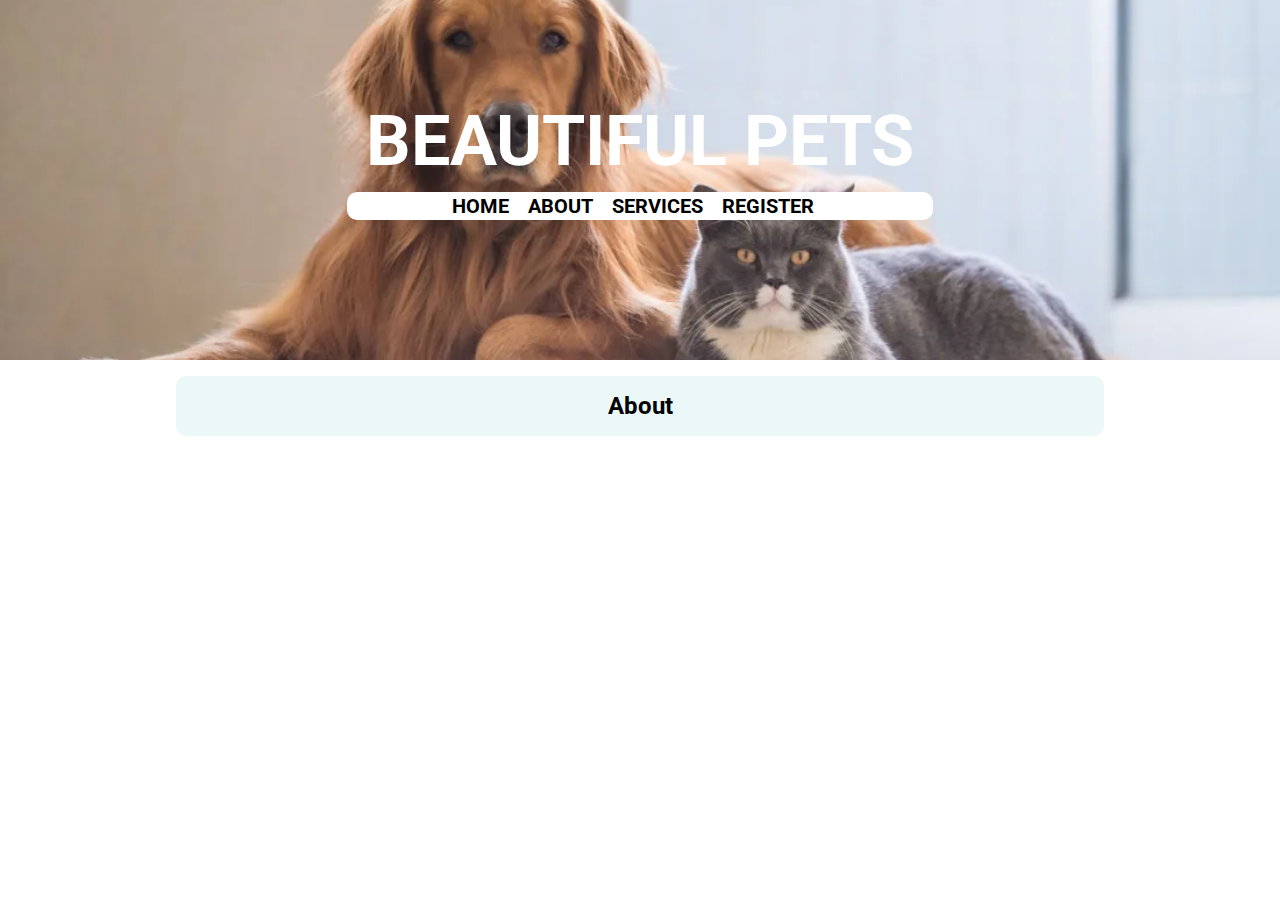
==== about.html @ ec49f6b1 "Added display pet salon info and display pet names both on console and HTML, added some style to ind" ====
<!DOCTYPE html>
<html lang="en">
<head>
    <meta charset="UTF-8">
    <meta http-equiv="X-UA-Compatible" content="IE=edge">
    <meta name="viewport" content="width=device-width, initial-scale=1.0">
    <title>Beautiful Pets</title>
    <link rel="stylesheet" href="styles/mystyle.css">
</head>
<body>
    <header class="site-init">
        <h1>Beautiful Pets</h1>

        <nav>
            <a href="index.html">Home</a>
            <a href="about.html">About</a>
            <a href="services.html">Services</a>
            <a href="register.html">Register</a>
        </nav>
    </header>

    <main>
        <div class="container">
            <h2>About</h2>
            
        </div>
    </main>
    <script src="scripts/practice.js"></script>
</body>
</html>
---- styles/mystyle.css ----
@import url('https://fonts.googleapis.com/css2?family=Roboto:wght@100;300;400;500;700;900&display=swap');

*{
    margin: 0;
    padding: 0;
}

body{
    font-family: 'Roboto', sans-serif;
}

header.site-init{
    height: 40vh;
    background-repeat: no-repeat;
    background-image: url(../img/cat-dog.webp);
    background-position: center center;
    background-size: cover;
    text-align: center;
    color:white
}
.site-init h1{
    padding-top: 100px;
    font-size: 70px;
    text-transform: uppercase;
    
}

.site-init nav{
    background-color: white;
    padding: 2px 5px;
    margin: 10px;
    border-radius: 10px;
    width: 45%;
    margin-left: auto;
    margin-right: auto;
}

.site-init nav a{
    text-decoration: none;
    font-size: 20px;
    margin-right: 15px;
    text-transform: uppercase;
    font-weight: bold;
    color: black;
}

/*Utilities*/
.container{
    margin: 1rem auto;
    width: 70%;
    background-color: rgb(236, 247, 247);
    border-radius: 10px;
    padding: 1rem;
}

.container h2{
    text-align: center;
}

.container p{
    margin-top: 10px;
}
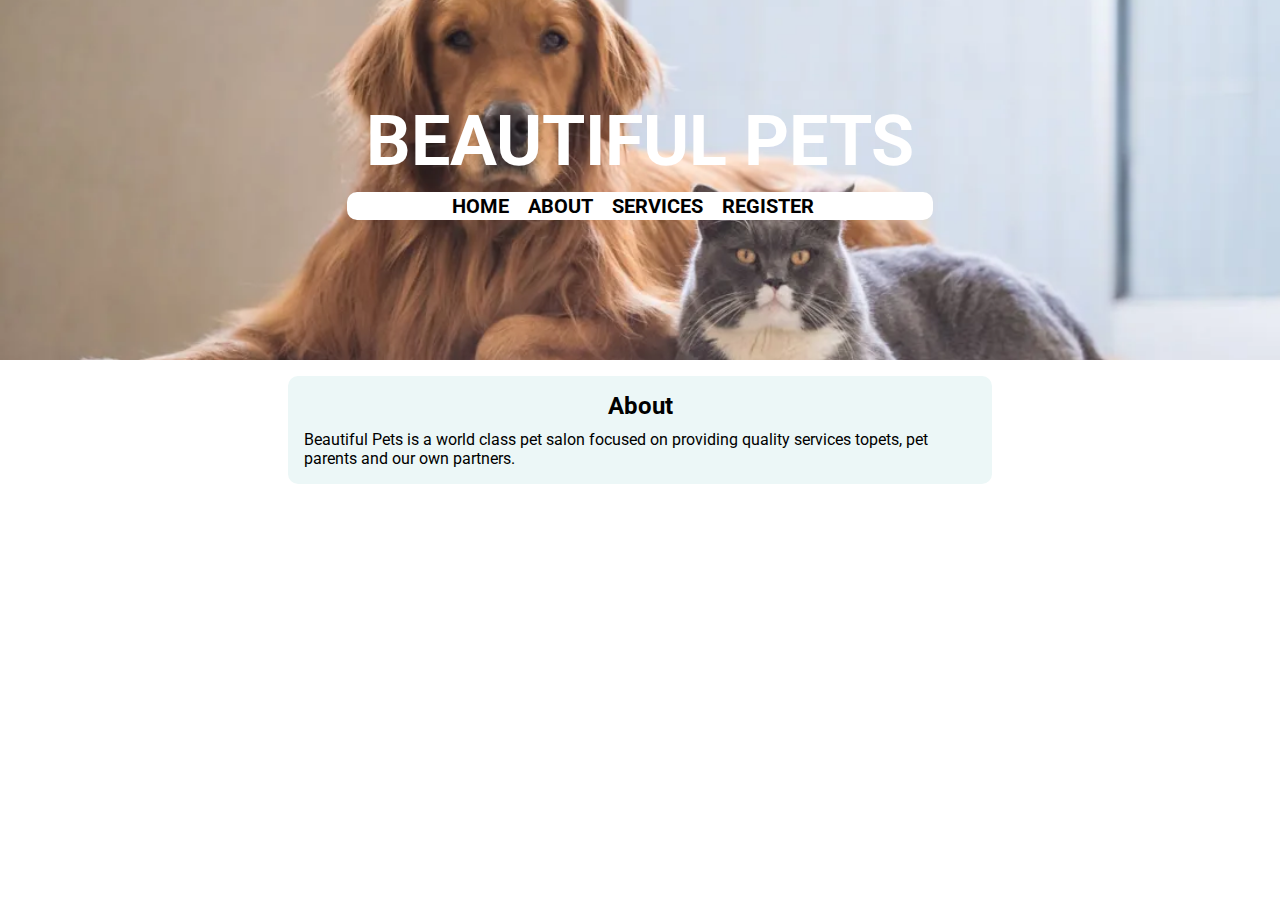
==== commit b1e180a4: "Added info on the other pages, and some style" ====
--- a/about.html
+++ b/about.html
@@ -22,7 +22,7 @@
     <main>
         <div class="container">
             <h2>About</h2>
-            
+            <p>Beautiful Pets is a world class pet salon focused on providing quality services topets, pet parents and our own partners.</p>
         </div>
     </main>
     <script src="scripts/practice.js"></script>
--- a/styles/mystyle.css
+++ b/styles/mystyle.css
@@ -44,6 +44,11 @@
     color: black;
 }
 
+main{
+    width: 75%;
+    margin-left: auto;
+    margin-right: auto;
+}
 /*Utilities*/
 .container{
     margin: 1rem auto;
@@ -53,10 +58,42 @@
     padding: 1rem;
 }
 
+.container button{
+    margin-top: 20px;
+}
+
 .container h2{
     text-align: center;
 }
 
 .container p{
     margin-top: 10px;
-}+}
+
+#contact-info p span{
+    font-weight: bold;
+}
+
+#pets-table{
+    text-align: center;
+}
+.delete-btn{
+    border: none;
+}
+
+/*Services*/
+.services-list{
+    list-style-type: none;;
+}
+
+.services-list li{
+    margin: 10px;
+    padding: 5px;
+    border-radius: 5px;
+    border-left: 5px solid skyblue;
+    background-color: white;
+}
+.services-list li:hover{
+    border-left: none;
+    border-right: 5px solid skyblue;
+}
